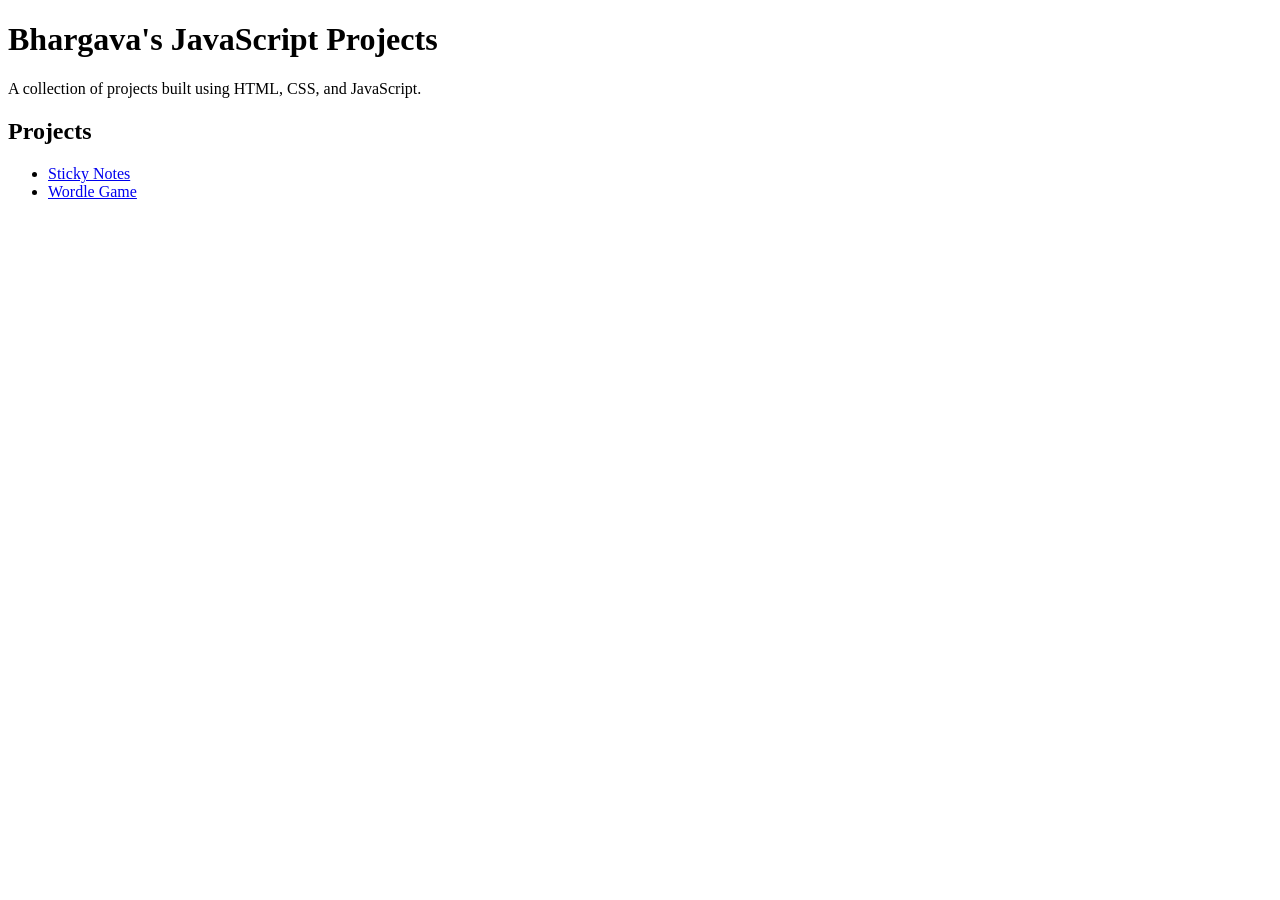
==== index.html @ a77279c7 "Fix Wordle Game link in index.html" ====
<!DOCTYPE html>
<html lang="en">
<head>
  <meta charset="UTF-8">
  <meta name="viewport" content="width=device-width, initial-scale=1.0">
  <title>Bhargava's JavaScript Projects</title>
</head>
<body>
  <h1>Bhargava's JavaScript Projects</h1>
  <p>A collection of projects built using HTML, CSS, and JavaScript.</p>

  <h2>Projects</h2>
  <ul id="projects">
    <li>
    <a href="sticky-notes/">Sticky Notes</a>
   </li>
     <li>
    <a href="wordle-project/">Wordle Game</a>
  </li>
  </ul>
</body>
</html>
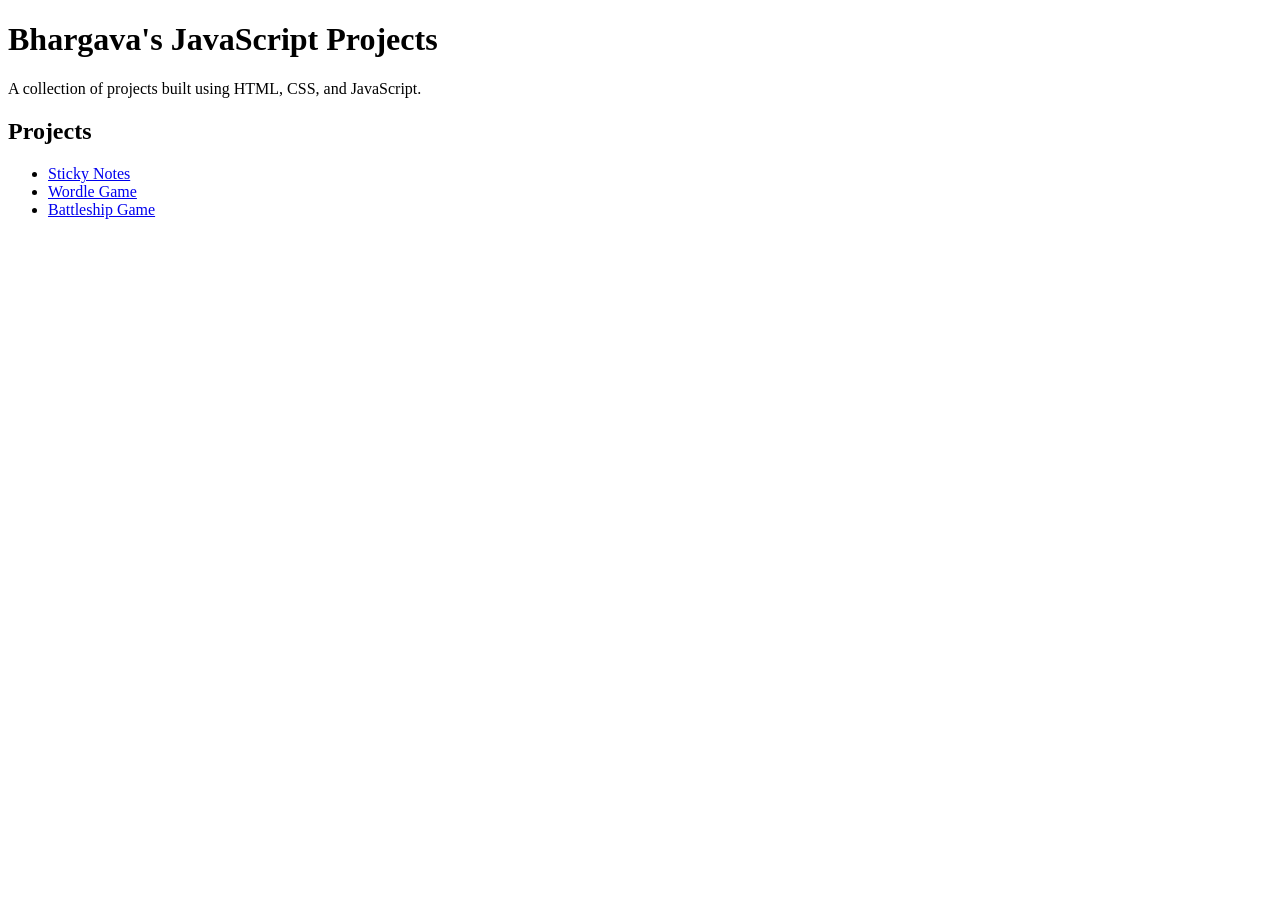
==== commit 7ec42d93: "Update index.html" ====
--- a/index.html
+++ b/index.html
@@ -18,6 +18,9 @@
      <li>
     <a href="wordle-project/">Wordle Game</a>
   </li>
+   <li>
+     <a href="./BattleShip/">Battleship Game</a>
+   </li> 
   </ul>
 </body>
 </html>
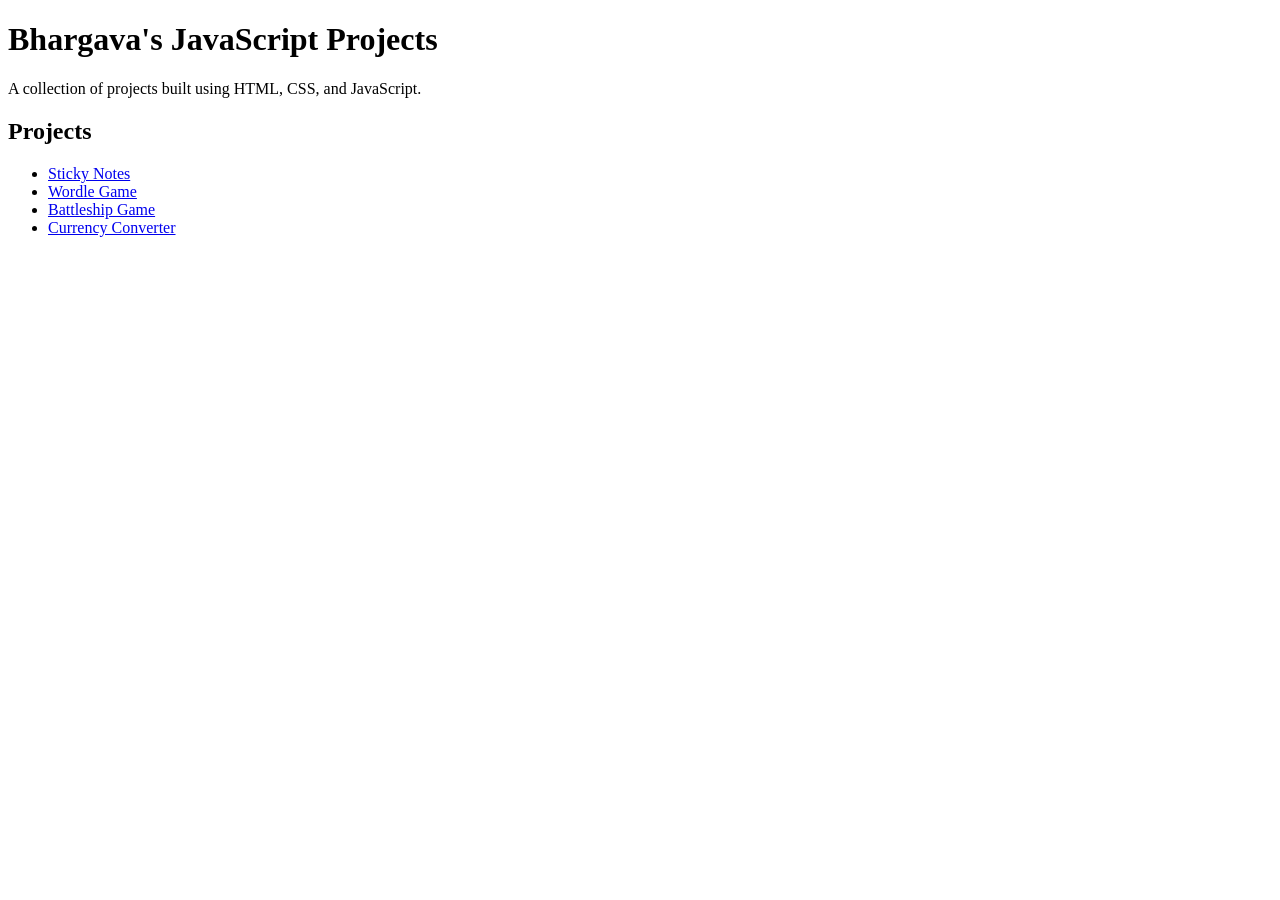
==== commit 192ffb56: "Add link to Currency Converter in index.html" ====
--- a/index.html
+++ b/index.html
@@ -21,6 +21,9 @@
    <li>
      <a href="./BattleShip/">Battleship Game</a>
    </li> 
+    <li>
+  <a href="Currency-calculator">Currency Converter</a>
+</li>
   </ul>
 </body>
 </html>
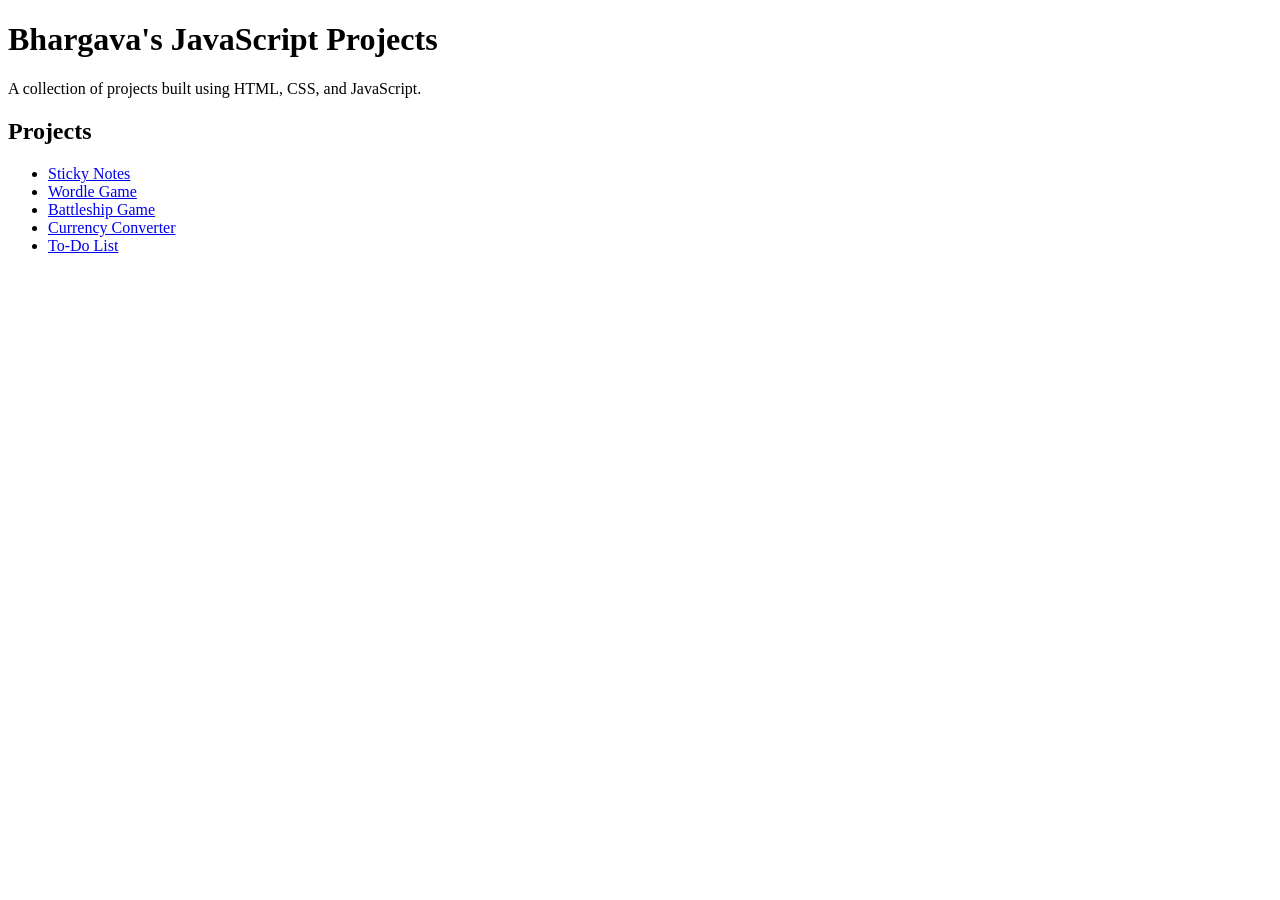
==== commit 7c8f851e: "Add To-Do List link to index.html" ====
--- a/index.html
+++ b/index.html
@@ -21,9 +21,12 @@
    <li>
      <a href="./BattleShip/">Battleship Game</a>
    </li> 
-    <li>
-  <a href="Currency-calculator">Currency Converter</a>
-</li>
-  </ul>
+   <li>
+      <a href="./Currency-calculator/">Currency Converter</a>
+  </li>
+     <li>
+      <a href="./To-Do/">To-Do List</a>
+  </li>
+</ul>
 </body>
 </html>
